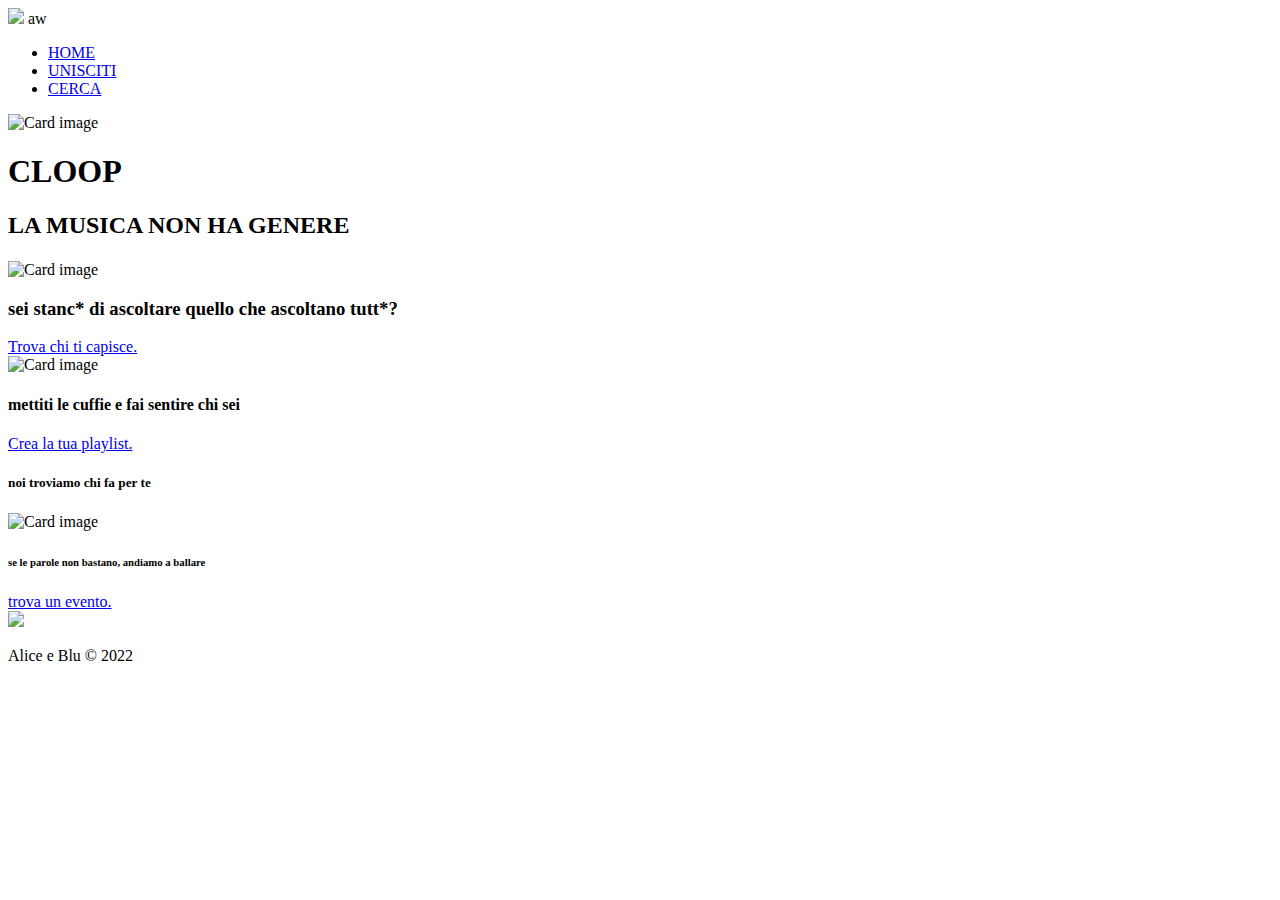
==== index.html @ 7d90e0d3 "Add files via upload" ====
<!doctype html>
<html>
 	<head>
 		<meta charset="utf-8">
 		<link rel="stylesheet" type="text/css" href="css/style.css">
 		<title>CLOOP</title>

 		<script src="https://kit.fontawesome.com/fb88eb5944.js" crossorigin="anonymous"></script>
 		<img id= "logo" src="img/logo00.png">


 		
 		</head>


 <body>  

aw

 	<header>
 			 <nav> 
 				<ul>
 					<li><a class="whitelink" href="index.html">HOME</a></li>
 					<li><a class="whitelink" href="index.html">UNISCITI</a></li>
 					<li><a class="whitelink" href="index.html">CERCA</a></li>
 					
 				</ul>
 			</nav>	

 		</header>

 	<div class="card bg-dark text-white">
  <img class="card-img" src="img/home.jpg" alt="Card image">
  <div class="card-img-overlay">
  	<h1>CLOOP</h1>	
 			<h2> LA MUSICA NON HA GENERE</h2>
    <h5 class="card-title"></h5>
    <p class="card-text"></p>
    <p class="card-text"></p>
  </div>
</div>

<div class="card bg-dark text-white">
  <img class="card-img" src="img/img2.jpg" alt="Card image">
  <div class="card-img-overlay">
  	<h3>sei stanc* di ascoltare quello che ascoltano tutt*?</h3>
  	 <a class="bottone_rosa1" href="profilo.html">Trova chi ti capisce.</a>	
    
  </div>
</div>

<div class="card bg-dark text-white">
  <img class="card-img" src="img/img3.jpg" alt="Card image">
  <div class="card-img-overlay">
  	<h4>mettiti le cuffie e fai sentire chi sei</h4>
  	<a class="bottone_rosa2" href="https://open.spotify.com/"> Crea la tua playlist.</a>     
  	<h5>noi troviamo chi fa per te</h5>
   
  </div>
</div>

<div class="card bg-dark text-white">
  <img class="card-img" src="img/img4.jpg" alt="Card image">
  <div class="card-img-overlay">
  	<h6>se le parole non bastano, andiamo a ballare</h6>	
  	<a class="bottone_rosa3" href="eventi.html">trova un evento.</a>
 	
  </div>
</div>
 

 </section>

 	<body class= "container-fluid">
 		<link rel="stylesheet" type="text/css" href="css/style.css">
      <link rel="preconnect" href="https://fonts.googleapis.com">
      <link rel="preconnect" href="https://fonts.gstatic.com" crossorigin>
      <link href="https://fonts.googleapis.com/css2?family=Josefin+Sans:wght@700&display=swap" rel="stylesheet">

<link rel="stylesheet" href="https://cdn.jsdelivr.net/npm/bootstrap@4.2.1/dist/css/bootstrap.min.css" integrity="sha384-GJzZqFGwb1QTTN6wy59ffF1BuGJpLSa9DkKMp0DgiMDm4iYMj70gZWKYbI706tWS" crossorigin="anonymous">
 		<script src="https://code.jquery.com/jquery-3.3.1.slim.min.js" integrity="sha384-q8i/X+965DzO0rT7abK41JStQIAqVgRVzpbzo5smXKp4YfRvH+8abtTE1Pi6jizo" crossorigin="anonymous"></script>
<script src="https://cdn.jsdelivr.net/npm/popper.js@1.14.6/dist/umd/popper.min.js" integrity="sha384-wHAiFfRlMFy6i5SRaxvfOCifBUQy1xHdJ/yoi7FRNXMRBu5WHdZYu1hA6ZOblgut" crossorigin="anonymous"></script>
<script src="https://cdn.jsdelivr.net/npm/bootstrap@4.2.1/dist/js/bootstrap.min.js" integrity="sha384-B0UglyR+jN6CkvvICOB2joaf5I4l3gm9GU6Hc1og6Ls7i6U/mkkaduKaBhlAXv9k" crossorigin="anonymous"></script>


 		<style>

</style>
 		
 		
 		


 		<main>
 		
 				

 				<section>
  
        


        
      

      
          
         
        
          
          
         
       
          
        </section>  
      </main>
      <footer>
        <img id="logo_small" src="img/logo00.jpg">
        <p> Alice e Blu © 2022 </p>
      </footer>
 				
 			</section>
 		</main>
 	</body>
</html>
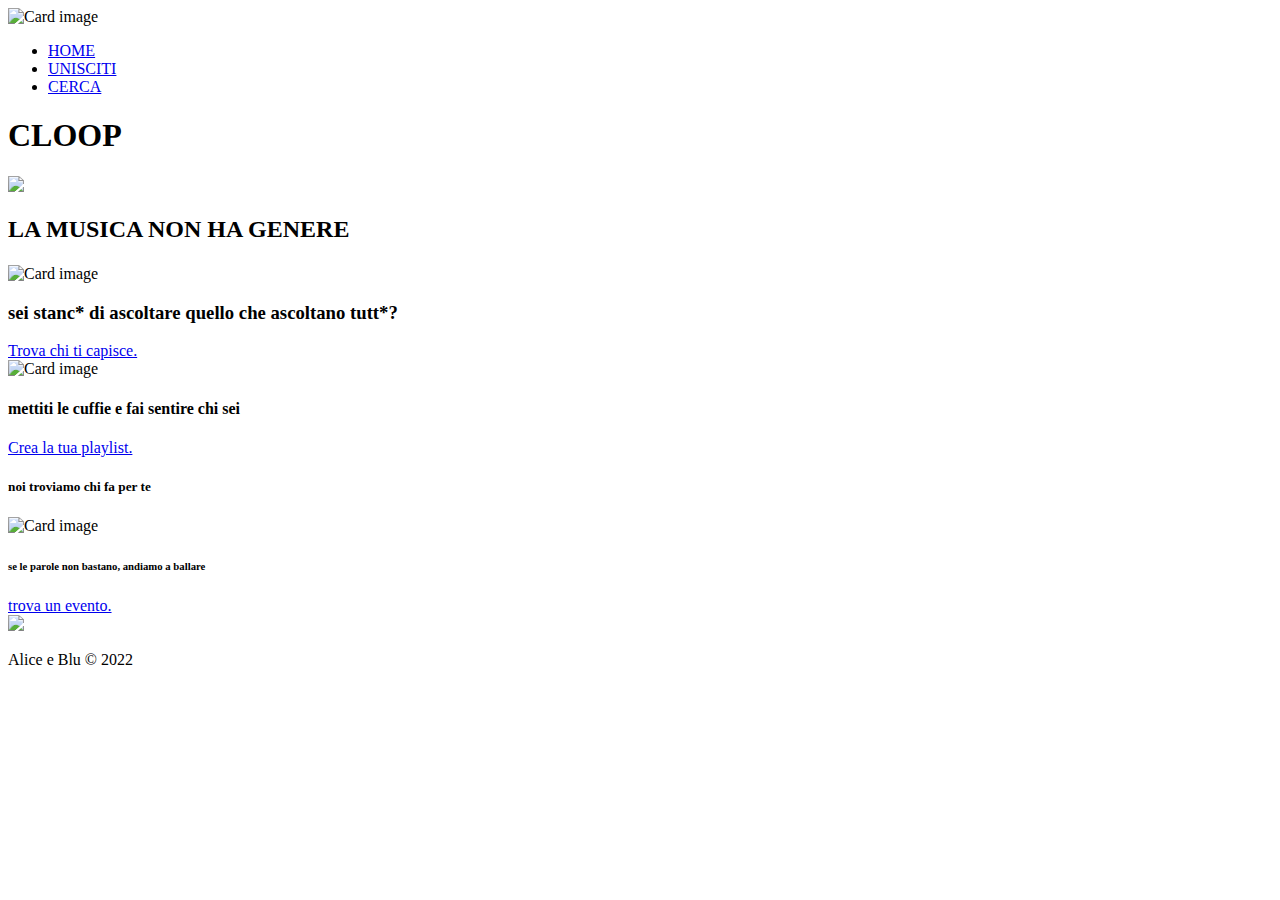
==== commit 58ba5964: "Update index.html" ====
--- a/index.html
+++ b/index.html
@@ -6,8 +6,7 @@
  		<title>CLOOP</title>
 
  		<script src="https://kit.fontawesome.com/fb88eb5944.js" crossorigin="anonymous"></script>
- 		<img id= "logo" src="img/logo00.png">
-
+ 		
 
  		
  		</head>
@@ -15,10 +14,15 @@
 
  <body>  
 
-aw
 
  	<header>
- 			 <nav> 
+ 			 
+ 		</header>
+
+ 	<div class="card bg-dark text-white">
+  <img class="card-img" src="img/home.jpg" alt="Card image">
+  <div class="card-img-overlay">
+  	<nav> 
  				<ul>
  					<li><a class="whitelink" href="index.html">HOME</a></li>
  					<li><a class="whitelink" href="index.html">UNISCITI</a></li>
@@ -27,12 +31,9 @@
  				</ul>
  			</nav>	
 
- 		</header>
+  	<h1>CLOOP</h1>	
+  	<img id= "logo" src="img/logo00.png">
 
- 	<div class="card bg-dark text-white">
-  <img class="card-img" src="img/home.jpg" alt="Card image">
-  <div class="card-img-overlay">
-  	<h1>CLOOP</h1>	
  			<h2> LA MUSICA NON HA GENERE</h2>
     <h5 class="card-title"></h5>
     <p class="card-text"></p>
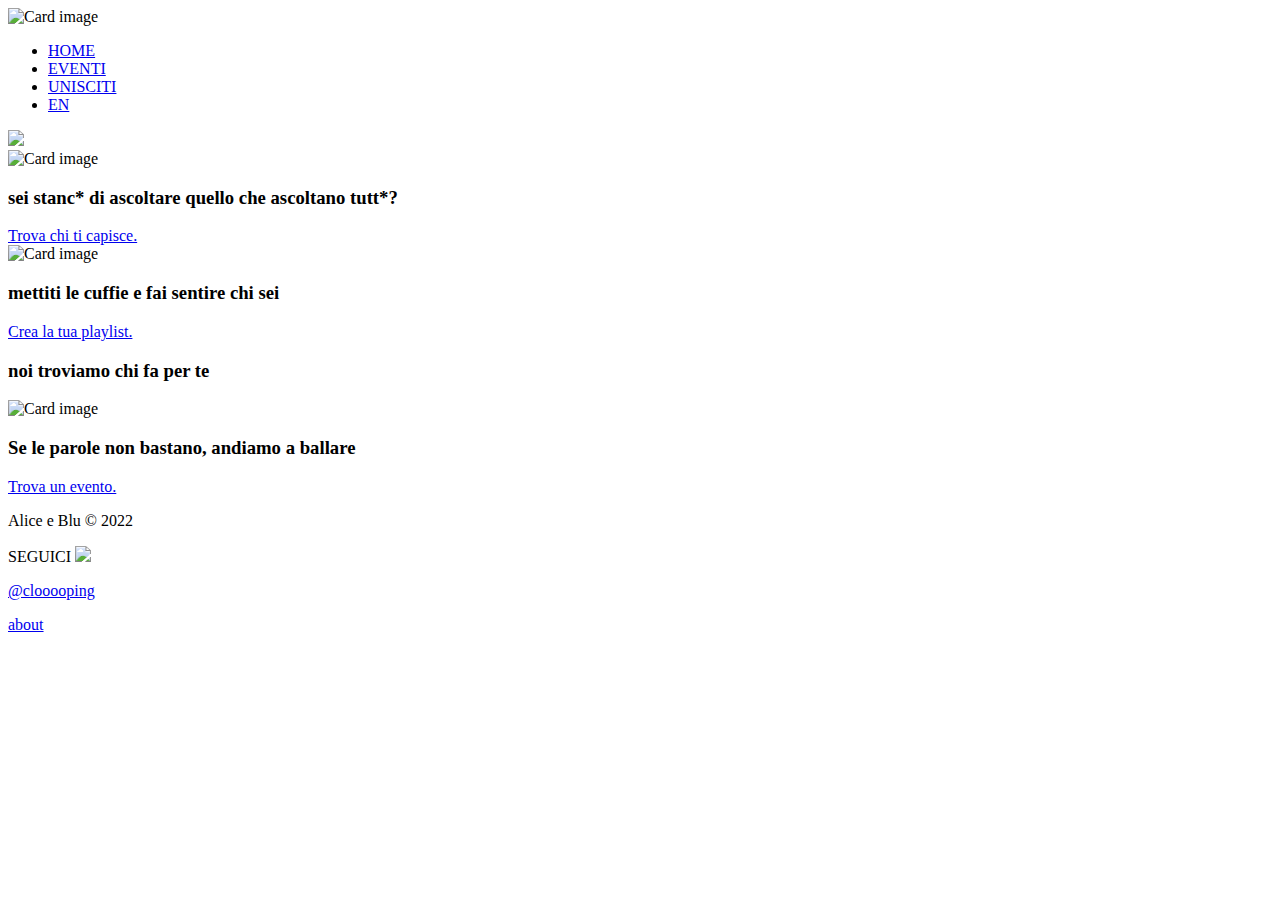
==== commit 02ec22f8: "Update index.html" ====
--- a/index.html
+++ b/index.html
@@ -1,82 +1,91 @@
 <!doctype html>
 <html>
+<html lang="it">
  	<head>
  		<meta charset="utf-8">
- 		<link rel="stylesheet" type="text/css" href="css/style.css">
- 		<title>CLOOP</title>
+ 	</head>
+  <body>  
+    <title>CLOOP - don't be a square</title>
+     <link rel="stylesheet" type="text/css" href="css/style.css">
+     <script src="https://kit.fontawesome.com/fb88eb5944.js" crossorigin="anonymous"></script>
+    <link href="https://fonts.googleapis.com/css2?family=Josefin+Sans:wght@700&display=swap" rel="stylesheet">
+ 	<header> 
+  	<div class="card bg-dark text-white">
+    <img class="card-img" src="img/home.jpg" alt="Card image">
+    
+    <div class="card-img-overlay">
 
- 		<script src="https://kit.fontawesome.com/fb88eb5944.js" crossorigin="anonymous"></script>
- 		
+      <nav> 
+          <ul>
+          	<div class="fixed-top">
+	            <li><a class="whitelink" href="index.html">HOME</a></li>
+	            <li><a class="whitelink" href="index.html">EVENTI</a></li>
+	            <li><a class="whitelink" href="index.html">UNISCITI</a></li>
+	            <li><a class="inglese" href="index_ing.html">EN</a></li>
+            </div>
+          </ul>
+      </nav> 
+    
 
- 		
- 		</head>
+      <div >
+      	<img id="logo" src="img/logo00.png" class="fixed-top">
+      </div>
+   
+    </div>
+</header>
+  <main>
 
+  <div class= "container-fluid">
+    <div class="card bg-dark text-white">
+    <img class="card-img" src="img/img2.jpg" alt="Card image">
+    <div class="card-img-overlay">
+      
+    <section>
+        <h3 class="bottom_right2">sei stanc* di ascoltare quello che ascoltano tutt*?</h3>
 
- <body>  
-
-
- 	<header>
- 			 
- 		</header>
-
- 	<div class="card bg-dark text-white">
-  <img class="card-img" src="img/home.jpg" alt="Card image">
-  <div class="card-img-overlay">
-  	<nav> 
- 				<ul>
- 					<li><a class="whitelink" href="index.html">HOME</a></li>
- 					<li><a class="whitelink" href="index.html">UNISCITI</a></li>
- 					<li><a class="whitelink" href="index.html">CERCA</a></li>
- 					
- 				</ul>
- 			</nav>	
-
-  	<h1>CLOOP</h1>	
-  	<img id= "logo" src="img/logo00.png">
-
- 			<h2> LA MUSICA NON HA GENERE</h2>
-    <h5 class="card-title"></h5>
-    <p class="card-text"></p>
-    <p class="card-text"></p>
+    </section>
+    <section>
+        <div class="text-right"> 
+          <a class="bottone_rosa1" href="profilo.html">Trova chi ti capisce.</a>
+        </div>
+    </section>
+    </div>
   </div>
 </div>
 
-<div class="card bg-dark text-white">
-  <img class="card-img" src="img/img2.jpg" alt="Card image">
-  <div class="card-img-overlay">
-  	<h3>sei stanc* di ascoltare quello che ascoltano tutt*?</h3>
-  	 <a class="bottone_rosa1" href="profilo.html">Trova chi ti capisce.</a>	
-    
+    <div class= "container-fluid">
+    <div class="card bg-dark text-white">
+    <img class="card-img" src="img/img3.jpg" alt="Card image">
+    <div class="card-img-overlay">
+      <section>
+        <h3>mettiti le cuffie e fai sentire chi sei</h3>
+        <a class="bottone_rosa2" href="https://open.spotify.com/"> Crea la tua playlist.</a>     
+        <h3 class="bottom_right">noi troviamo chi fa per te</h3>
+      </section>
+      </div>
+      </div>
+    </div>
+
+
+
+  <div class= "container-fluid">
+    <div class="card bg-dark text-white">
+    <img class="card-img" src="img/img4.jpg" alt="Card image">
+    <div class="card-img-overlay">
+      
+    <section>
+        <h3 class="bottom_right3">Se le parole non bastano, andiamo a ballare</h3>
+
+    </section>
+    <section>
+        <div class="text-right"> 
+          <a class="bottone_rosa3" href="eventi.html">Trova un evento.</a>
+        </div>
+    </section>
+    </div>
   </div>
 </div>
 
-<div class="card bg-dark text-white">
-  <img class="card-img" src="img/img3.jpg" alt="Card image">
-  <div class="card-img-overlay">
-  	<h4>mettiti le cuffie e fai sentire chi sei</h4>
-  	<a class="bottone_rosa2" href="https://open.spotify.com/"> Crea la tua playlist.</a>     
-  	<h5>noi troviamo chi fa per te</h5>
-   
-  </div>
-</div>
-
-<div class="card bg-dark text-white">
-  <img class="card-img" src="img/img4.jpg" alt="Card image">
-  <div class="card-img-overlay">
-  	<h6>se le parole non bastano, andiamo a ballare</h6>	
-  	<a class="bottone_rosa3" href="eventi.html">trova un evento.</a>
- 	
-  </div>
-</div>
- 
-
- </section>
-
- 	<body class= "container-fluid">
- 		<link rel="stylesheet" type="text/css" href="css/style.css">
-      <link rel="preconnect" href="https://fonts.googleapis.com">
-      <link rel="preconnect" href="https://fonts.gstatic.com" crossorigin>
-      <link href="https://fonts.googleapis.com/css2?family=Josefin+Sans:wght@700&display=swap" rel="stylesheet">
 
 <link rel="stylesheet" href="https://cdn.jsdelivr.net/npm/bootstrap@4.2.1/dist/css/bootstrap.min.css" integrity="sha384-GJzZqFGwb1QTTN6wy59ffF1BuGJpLSa9DkKMp0DgiMDm4iYMj70gZWKYbI706tWS" crossorigin="anonymous">
  		<script src="https://code.jquery.com/jquery-3.3.1.slim.min.js" integrity="sha384-q8i/X+965DzO0rT7abK41JStQIAqVgRVzpbzo5smXKp4YfRvH+8abtTE1Pi6jizo" crossorigin="anonymous"></script>
@@ -90,38 +99,14 @@
  		
  		
  		
-
-
- 		<main>
- 		
- 				
-
- 				<section>
-  
+ </main>
+      <footer>
         
-
-
-        
-      
-
-      
-          
-         
-        
-          
-          
-         
-       
-          
-        </section>  
-      </main>
-      <footer>
-        <img id="logo_small" src="img/logo00.jpg">
         <p> Alice e Blu © 2022 </p>
+      <p id="follow">SEGUICI <img id="logoinsta"src="img/logoinsta.png"></p>
+      <a id="insta" class="whitelink" href="https://www.instagram.com/clooooping/">@clooooping</a> 
+        <p></p>
+        <a href="ABOUT.html">about</a>
       </footer>
- 				
- 			</section>
- 		</main>
  	</body>
 </html>
-
